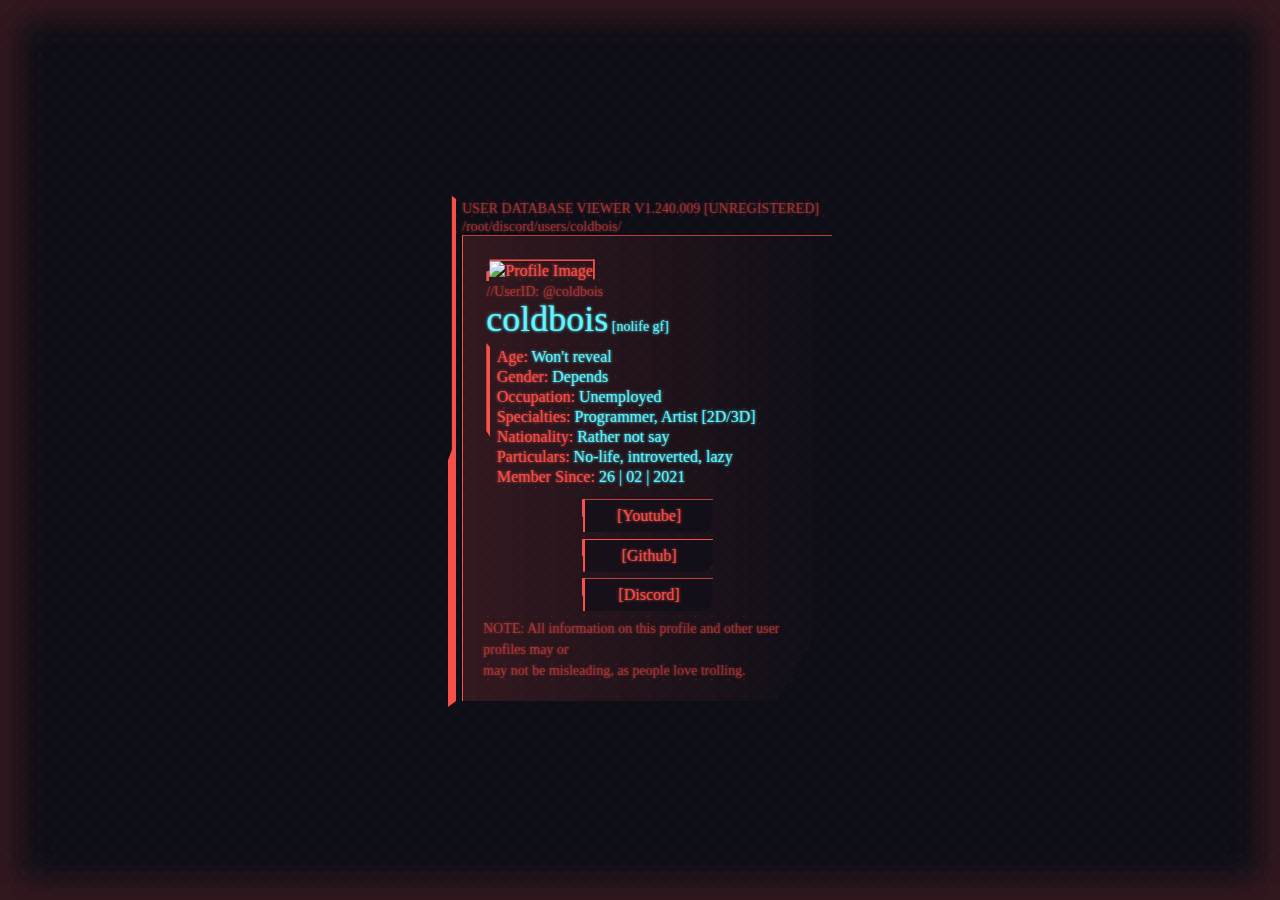
==== index.html @ 4f4fd384 "Updated profile information" ====
<!DOCTYPE html>
<html lang="en">
<head>
    <link rel="stylesheet" href="style.css">
    <link rel="icon" href="">
    <meta charset="UTF-8">
    <meta name="viewport" content="width=device-width, initial-scale=1.0">
    <title>Main</title> 
</head>
<body>
    <div class="container">
        <span style="color: var(--cybertext3); font-size: 14px;">USER DATABASE VIEWER V1.240.009 [UNREGISTERED]</span> <br>
        <span style="color: var(--cybertext3); font-size: 14px;">/root/discord/users/coldbois/</span>
        <div class="containerchild">
            <div class="profile">
                <img src="https://images-ext-1.discordapp.net/external/1SqgV2ThUpHGgEwQzmNLdN0Ga0DY7bnvMX2_T0xt4pU/%3Fsize%3D4096/https/cdn.discordapp.com/avatars/750545317136695296/29422116adc61740edb061e4440c5073.png?format=webp&quality=lossless" alt="Profile Image" class="profileimage">
                <p><span style="color: var(--cybertext3); font-size: 14px;"> //UserID: @coldbois </span> </p>
                <p style="font-size: 36px; color: var(--cybertext1); margin-bottom: 2%; margin-top: 2%;">coldbois<span style="font-size: 14px;"> [nolife gf]</span></p>
                
                <div class="moreinfo">
                    <p> Age: <span style="color: var(--cybertext1);">Won't reveal</span> </p>
                    <p> Gender: <span style="color: var(--cybertext1);">Depends</span></p>
                    <p> Occupation: <span style="color: var(--cybertext1);">Unemployed</span> </p>
                    <p> Specialties: <span style="color: var(--cybertext1);">Programmer, Artist [2D/3D]</span></p>
                    <p> Nationality: <span style="color: var(--cybertext1);">Rather not say</span> </p>
                    <p> Particulars: <span style="color: var(--cybertext1);">No-life, introverted, lazy</span> </p>
                    <p> Member Since: <span style="color: var(--cybertext1);">26 | 02 | 2021</span> </p>
                </div>
            </div> 

            <div class="links">
                <a href="https://www.youtube.com/@averageinternetguy" target=”_blank”> [Youtube] </a> 
                <a href="https://github.com/coldbois" target=”_blank”> [Github] </a> 
                <a href="https://discordapp.com/users/750545317136695296" target=”_blank”> [Discord] </a> 
            </div>
            <p><span style="color: var(--cybertext3); font-size: 14px;">NOTE: All information on this profile and other user profiles may or <br> may not be misleading, as people love trolling.</span></p>
        </div>
    </div>
</body>
</html>
---- style.css ----
* {
    margin: 0;
    padding: 0;
    box-sizing: border-box;
}

:root{   
    --cyberborder: rgb(247, 80, 73);
    --cybertext1: rgb(96, 246, 255);
    --cybertext2: rgb(247, 80, 73);
    --cybertext3: rgba(247, 80, 73, 0.5);
    --cyberbackground1: rgba(247, 79, 73, 0.158);
    --cyberbackground2: rgba(14, 14, 23, 0.048);
    --cyberbutton: rgba(87, 28, 26, 0.6);
    --cyberblack: rgb(14, 14, 23);
    --cyberblackalpha: rgba(14, 14, 23, 0.6);

    --invis: rgba(0, 0, 0, 0);
}

@font-face {
    font-family: 'Rajdhani Bold';
    src: url(assets/fonts/rajdhanibold.ttf);
}

@font-face {
    font-family: 'Rajdhani Regular';
    src: url(assets/fonts/rajdhaniregular.ttf);
}

body {
    display: flex;
    justify-content: center;
    align-items: center;
    min-height: 100vh;
    background-color: black;
    
    background: var(--cyberblack);
    position: absolute;
    inset: 0;
    height: 100%;
    width: 100%;
    background-image: radial-gradient(var(--cyberbackground1) 1px, transparent 1px);
    background-size: 16px 16px;
    box-shadow: inset 0 0 30px 20px var(--cyberbackground1);

    font-family: 'Rajdhani Regular';
    text-shadow: 0 0 3px;

}

.profile{
    background-color: var(--invis);
    padding: 1%;
}

.profileimage {
    clip-path: polygon(3% 0, 100% 0, 100% 0, 100% 90%, 90% 100%, 0 100%, 0 55%, 3% 50%);
    width: 120px;
    height: 120px;
    object-fit: cover;
    border-left: 3px solid var(--cyberborder); 
    border-top: 2px solid var(--cyberborder);
    border-right: 2px solid var(--cyberborder);
}

.container {
    background: var(--invis);
    border-left: 8px solid var(--cyberborder);
    border-top: 6px solid var(--invis);
    border-bottom: 6px solid var(--invis);
    padding-left: 6px;
    width: 30%;
    clip-path: polygon(1% 0, 100% 0, 100% 0, 100% 100%, 100% 100%, 0 100%, 0 52%, 1% 50%);
}

.containerchild {
    background: linear-gradient(90deg, var(--cyberbackground1), var(--cyberbackground2));
    border-left: 1px solid var(--cyberborder);
    border-top: 1px solid var(--cyberborder);
    color: var(--cybertext2);
    padding: 20px;
    width: 100%;
    clip-path: polygon(0 0, 100% 0, 100% 0, 100% 80%, 85% 100%, 0 100%, 0 100%, 0 0);
    position: relative;
    line-height: 20px;
}

.moreinfo {
    clip-path: polygon(0 0, 100% 0, 100% 0, 100% 100%, 100% 100%, 2% 100%, 2% 67%, 0 60%);
    background: var(--invis);
    border-left: 4px solid var(--cyberborder);
    border-top: 4px solid var(--invis);
    border-bottom: 2px solid var(--invis);
    padding-left: 2%;
}

.links a {
    display: block;
    background-color: var(--cyberblackalpha);
    color: var(--cybertext2);
    border-left: 3px solid var(--cyberborder);
    border-top: 1px solid var(--cyberborder);
    text-decoration: none;
    text-align: center;
    height: 30%;
    width: 40%;
    margin-left: 30%;
    margin-right: 30%;
    margin-top: 2%;
    margin-bottom: 2%;
    padding: 6px;
    clip-path: polygon(0 0, 100% 0, 100% 0, 100% 70%, 95% 100%, 1% 100%, 1% 55%, 0 50%);
    transition: transform .1s;
}

.links a:hover {
    background: var(--cyberbutton);
    color: var(--cybertext2);
    transform: scale(1.05);
}

.links a:focus {
    background-color: var(--cyberborder);
    color: var(--cyberblack);
}
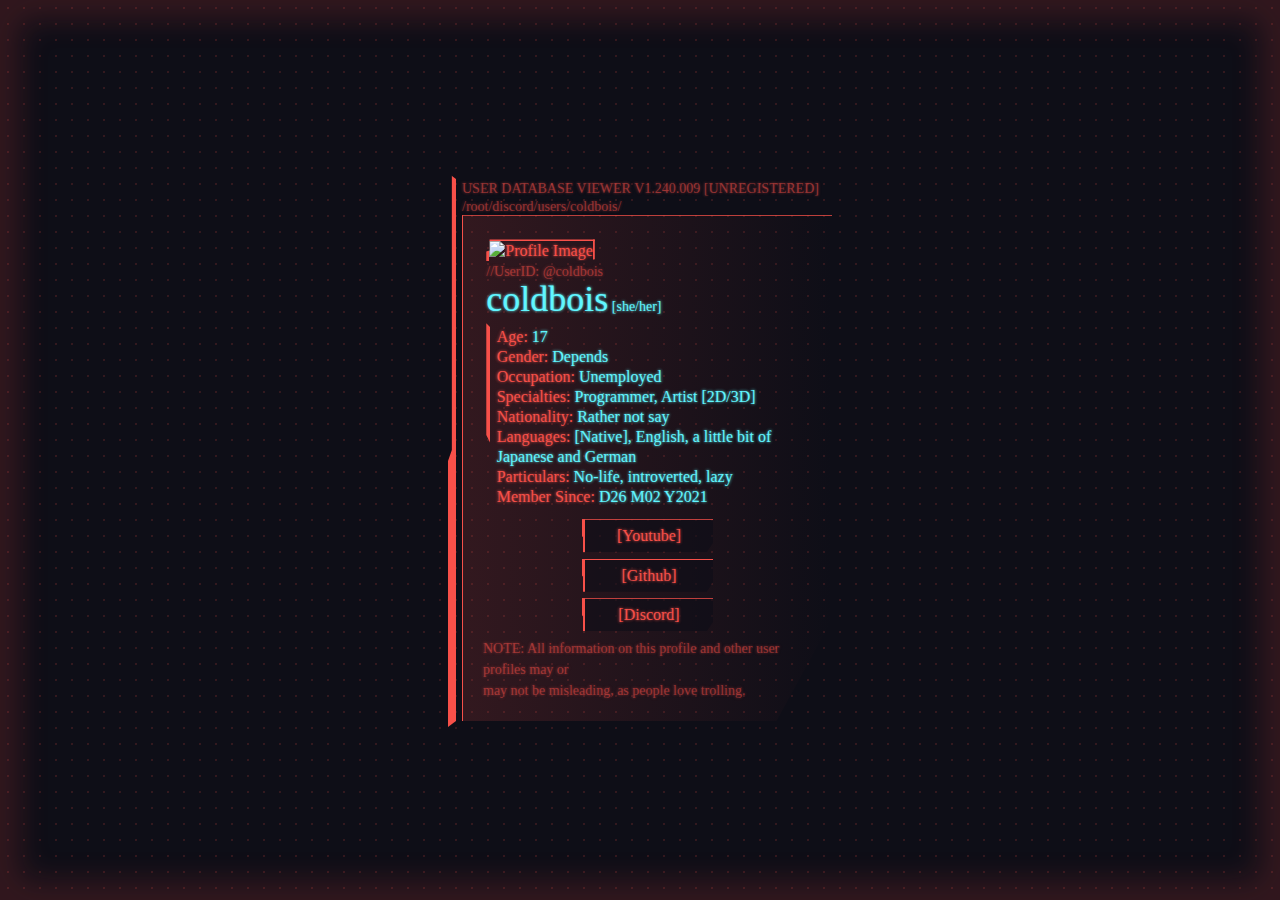
==== commit 297f5a28: "Added more profile information and replaced wrong YouTube channel link" ====
--- a/index.html
+++ b/index.html
@@ -13,23 +13,24 @@
         <span style="color: var(--cybertext3); font-size: 14px;">/root/discord/users/coldbois/</span>
         <div class="containerchild">
             <div class="profile">
-                <img src="https://images-ext-1.discordapp.net/external/1SqgV2ThUpHGgEwQzmNLdN0Ga0DY7bnvMX2_T0xt4pU/%3Fsize%3D4096/https/cdn.discordapp.com/avatars/750545317136695296/29422116adc61740edb061e4440c5073.png?format=webp&quality=lossless" alt="Profile Image" class="profileimage">
+                <img src="https://cdn.discordapp.com/avatars/750545317136695296/9d2766e7167e9855c5f7e3d0a93d1a39.png?size=4096" alt="Profile Image" class="profileimage">
                 <p><span style="color: var(--cybertext3); font-size: 14px;"> //UserID: @coldbois </span> </p>
-                <p style="font-size: 36px; color: var(--cybertext1); margin-bottom: 2%; margin-top: 2%;">coldbois<span style="font-size: 14px;"> [nolife gf]</span></p>
+                <p style="font-size: 36px; color: var(--cybertext1); margin-bottom: 2%; margin-top: 2%;">coldbois<span style="font-size: 14px;"> [she/her]</span></p>
                 
                 <div class="moreinfo">
-                    <p> Age: <span style="color: var(--cybertext1);">Won't reveal</span> </p>
+                    <p> Age: <span style="color: var(--cybertext1);">17</span> </p>
                     <p> Gender: <span style="color: var(--cybertext1);">Depends</span></p>
                     <p> Occupation: <span style="color: var(--cybertext1);">Unemployed</span> </p>
                     <p> Specialties: <span style="color: var(--cybertext1);">Programmer, Artist [2D/3D]</span></p>
                     <p> Nationality: <span style="color: var(--cybertext1);">Rather not say</span> </p>
+                    <p> Languages: <span style="color: var(--cybertext1);">[Native], English, a little bit of Japanese and German</span> </p>
                     <p> Particulars: <span style="color: var(--cybertext1);">No-life, introverted, lazy</span> </p>
-                    <p> Member Since: <span style="color: var(--cybertext1);">26 | 02 | 2021</span> </p>
+                    <p> Member Since: <span style="color: var(--cybertext1);">D26 M02 Y2021</span> </p>
                 </div>
             </div> 
 
             <div class="links">
-                <a href="https://www.youtube.com/@averageinternetguy" target=”_blank”> [Youtube] </a> 
+                <a href="https://www.youtube.com/@coldbois" target=”_blank”> [Youtube] </a> 
                 <a href="https://github.com/coldbois" target=”_blank”> [Github] </a> 
                 <a href="https://discordapp.com/users/750545317136695296" target=”_blank”> [Discord] </a> 
             </div>
